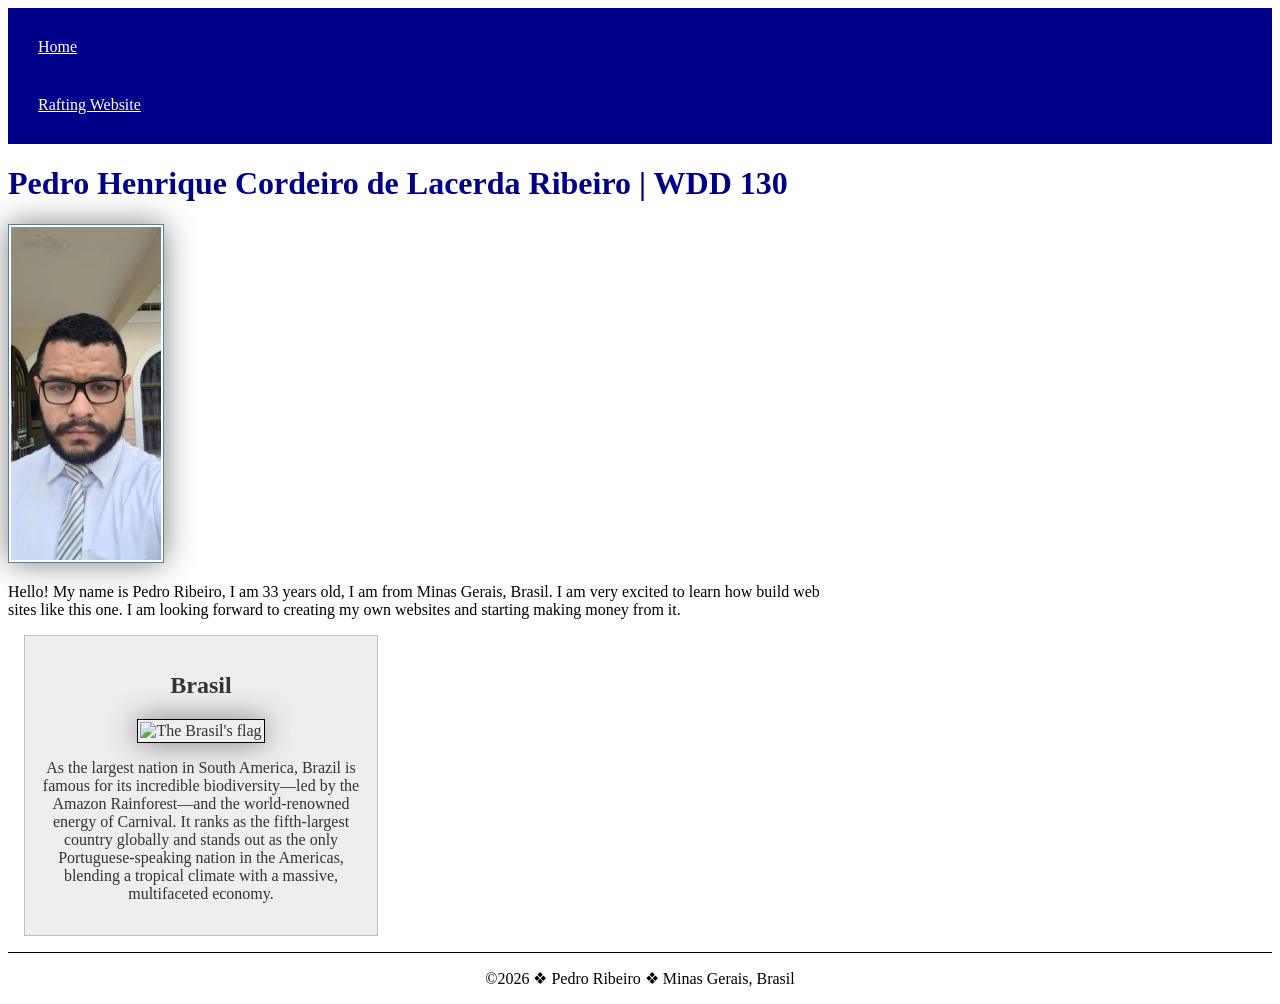
==== index.html @ e0dc850a "More corrections" ====
<!DOCTYPE html>
<html lang="en">

<head>
    <meta charset="UTF-8">
    <meta name="viewport" content="width=device-width, initial-scale=1.0">
    <title>WDD 130 | Pedro Ribeiro</title>
    <meta name="description"
      content="A page to explore information about Pedro Ribeiro, a student at BYU Idaho">
    <meta name="author" content="Pedro Ribeiro">
    <link rel="stylesheet" href="styles/styles.css">
</head>

<body>
    <header>
        <nav>
            <a href="#">Home</a>
            <a href="wwr/">Rafting Website</a>
        </nav>
    </header>
    <main>
        <h1>Pedro Henrique Cordeiro de Lacerda Ribeiro | WDD 130</h1>

        <img src="images/profile.webp" alt="My name is Pedro Ribeiro" width="200">
        <p>Hello! My name is Pedro Ribeiro, I am 33 years old, I am from Minas Gerais, Brasil. I am
            very excited to learn how build web sites like this one. I am looking forward to
            creating my own websites
            and starting making money from it. </p>
    </main>
    <aside>
        <h2>Brasil</h2>
        <img src="images/brasil.jpg" alt="The Brasil's flag">
        <p>As the largest nation in South America, Brazil is famous for its incredible
            biodiversity—led by the
            Amazon Rainforest—and the world-renowned energy of Carnival. It ranks as the
            fifth-largest country
            globally and stands out as the only Portuguese-speaking nation in the Americas, blending
            a tropical
            climate with a massive, multifaceted economy.</p>
    </aside>
    <footer>
        <p>©2026 ❖ Pedro Ribeiro ❖ Minas Gerais, Brasil</p>
    </footer>
</body>

</html>
---- styles/styles.css ----
main {
    max-width: 840px;
}

main img {
    width: 150px;
    height: auto;
    border: 1px solid steelblue;
    padding: 2px;
    box-shadow: 0 0 30px grey;
}

aside {
    width: 20rem;
    margin: 1rem;
    border: 1px solid rgba(0, 0, 0, 0.2);
    padding: 1rem;
    background-color: #eee;
    color: #333;
    text-align: center;
}

aside img {
    width: 200px;
    height: auto;
}

nav {
    background-color: darkblue;
    padding: 10px;
}

nav a {
    color: white;
    display: block;
    padding: 20px;
}

h1 {
    color: darkblue;
}

img {
    width: 150px;
    height: auto;
    border: 1px solid black;
    padding: 2px;
    box-shadow: 0 0 30px gray;
}

p {
    padding: 0;
}

footer {
    margin-top: 1em;
    border-top: 1px solid #000;
    text-align: center;
}
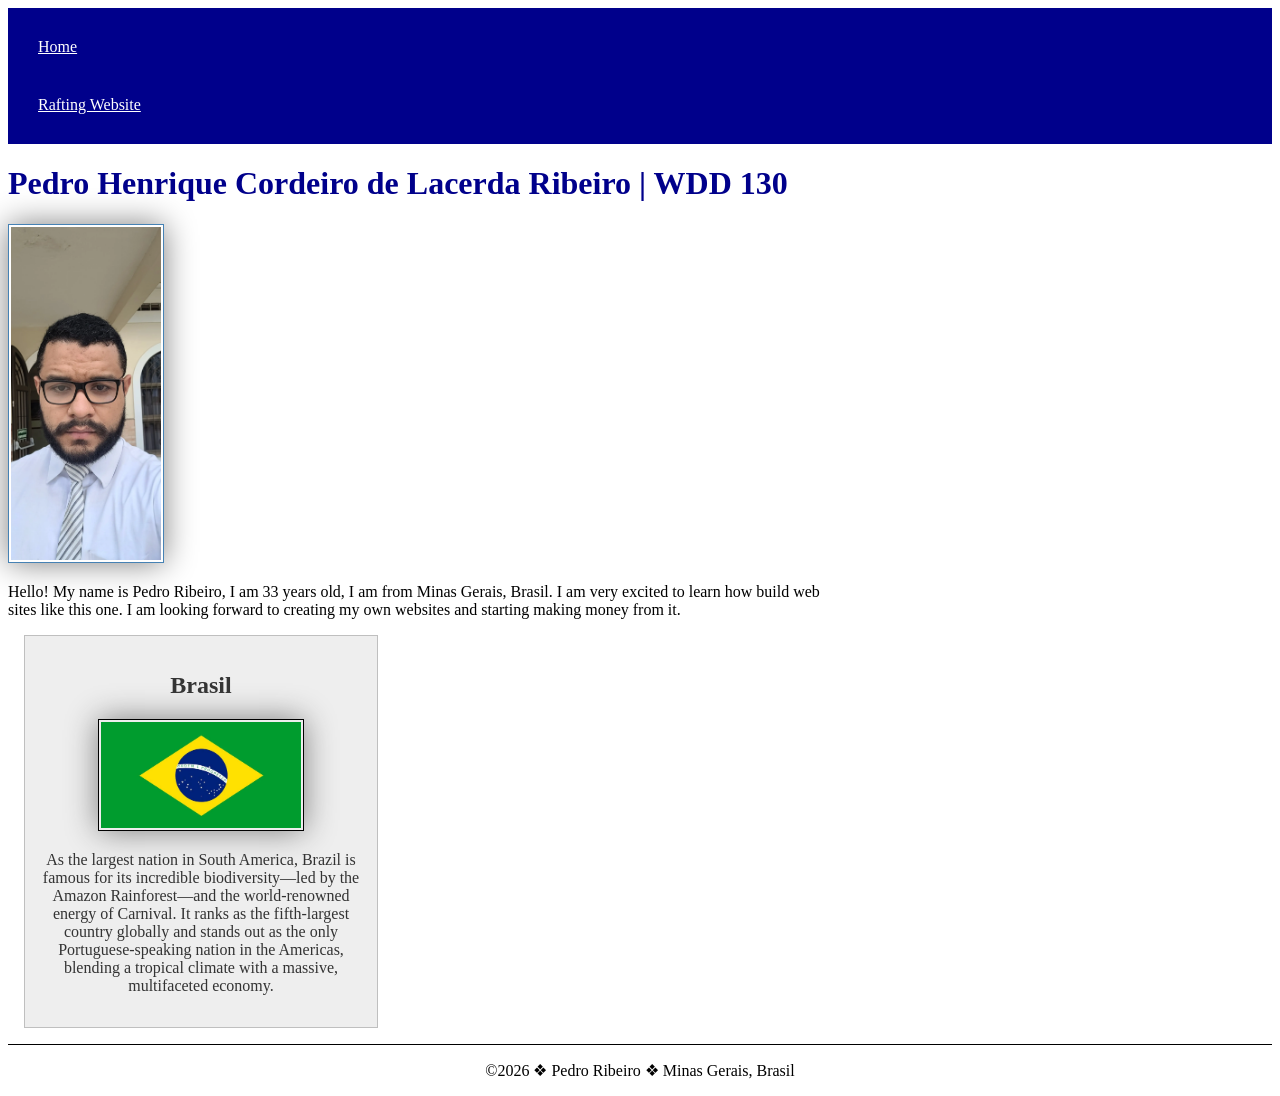
==== commit 1b417f1a: "More corrections" ====
--- a/index.html
+++ b/index.html
@@ -4,9 +4,8 @@
 <head>
     <meta charset="UTF-8">
     <meta name="viewport" content="width=device-width, initial-scale=1.0">
-    <title>WDD 130 | Pedro Ribeiro</title>
-    <meta name="description"
-      content="A page to explore information about Pedro Ribeiro, a student at BYU Idaho">
+    <title>Pedro Ribeiro | WDD 130</title>
+    <meta name="description" content="Pedro Ribeiro's BYU-Idaho WDD130 course home page">
     <meta name="author" content="Pedro Ribeiro">
     <link rel="stylesheet" href="styles/styles.css">
 </head>
@@ -29,7 +28,7 @@
     </main>
     <aside>
         <h2>Brasil</h2>
-        <img src="images/brasil.jpg" alt="The Brasil's flag">
+        <img src="images/brasil.webp" alt="The Brasil's flag">
         <p>As the largest nation in South America, Brazil is famous for its incredible
             biodiversity—led by the
             Amazon Rainforest—and the world-renowned energy of Carnival. It ranks as the
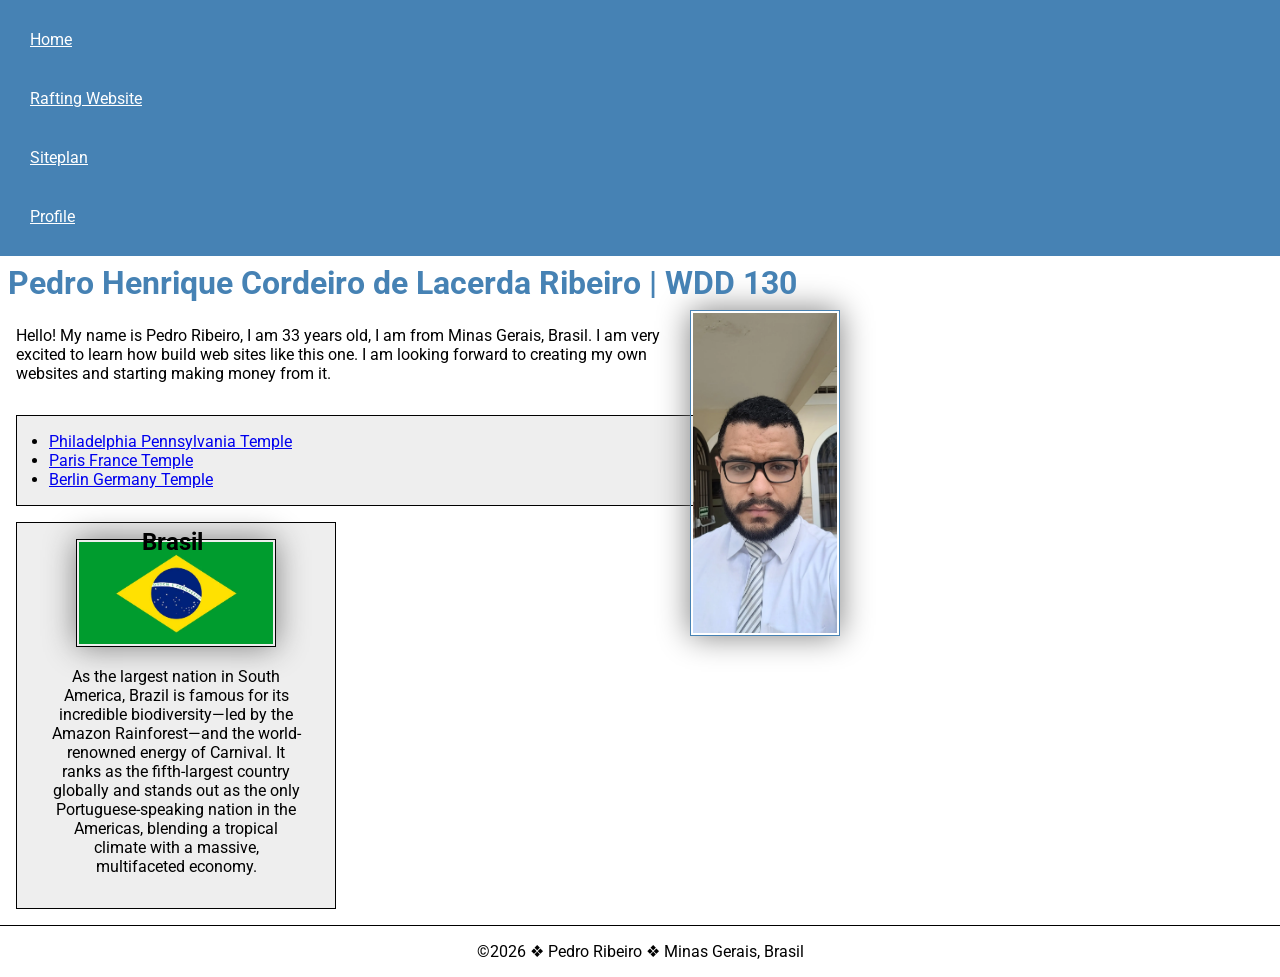
==== commit b21b277b: "code along updates for week3" ====
--- a/index.html
+++ b/index.html
@@ -4,10 +4,14 @@
 <head>
     <meta charset="UTF-8">
     <meta name="viewport" content="width=device-width, initial-scale=1.0">
-    <title>Pedro Ribeiro | WDD 130</title>
-    <meta name="description" content="Pedro Ribeiro's BYU-Idaho WDD130 course home page">
+    <title>WDD 130 - Pedro Ribeiro</title>
+    <meta name="description"
+      content="Pedro Ribeiro's BYU-Idaho WDD130 course home page with student information, work and dreams.">
     <meta name="author" content="Pedro Ribeiro">
     <link rel="stylesheet" href="styles/styles.css">
+    <link rel="preconnect" href="https://fonts.googleapis.com">
+    <link rel="preconnect" href="https://fonts.gstatic.com" crossorigin>
+    <link href="https://fonts.googleapis.com/css2?family=Roboto&display=swap" rel="stylesheet">
 </head>
 
 <body>
@@ -15,6 +19,8 @@
         <nav>
             <a href="#">Home</a>
             <a href="wwr/">Rafting Website</a>
+            <a href="wwr/site-plan-rafting.html">Siteplan</a>
+            <a href="https://linkedin.com">Profile</a>
         </nav>
     </header>
     <main>
@@ -25,8 +31,16 @@
             very excited to learn how build web sites like this one. I am looking forward to
             creating my own websites
             and starting making money from it. </p>
+        <ul class="box indent">
+            <li><a href="https://www.churchofjesuschrist.org/temples/details/philadelphia-pennsylvania-temple"
+                  target="_blank">Philadelphia Pennsylvania Temple</a></li>
+            <li><a href="https://www.churchofjesuschrist.org/temples/details/paris-france-temple"
+                  target="_blank">Paris France Temple</a></li>
+            <li><a href="https://www.churchofjesuschrist.org/temples/details/lima-peru-los-olivos-temple"
+                  target="_blank">Berlin Germany Temple</a></li>
+        </ul>
     </main>
-    <aside>
+    <aside class="box">
         <h2>Brasil</h2>
         <img src="images/brasil.webp" alt="The Brasil's flag">
         <p>As the largest nation in South America, Brazil is famous for its incredible
--- a/styles/styles.css
+++ b/styles/styles.css
@@ -1,32 +1,58 @@
+* {
+    margin: 0;
+    padding: 0;
+    box-sizing: border-box;
+}
+
+body {
+    font-size: 16px;
+    font-family: Roboto, Arial, sans-serif;
+}
+
+:root {
+    --height: auto;
+    --padding: 1rem;
+
+}
+
 main {
     max-width: 840px;
 }
 
 main img {
     width: 150px;
-    height: auto;
+    height: var(--height);
     border: 1px solid steelblue;
     padding: 2px;
     box-shadow: 0 0 30px grey;
+    float: right;
+    margin: 0 0 1rem 1rem;
 }
 
 aside {
     width: 20rem;
     margin: 1rem;
     border: 1px solid rgba(0, 0, 0, 0.2);
-    padding: 1rem;
+    padding: var(--padding);
     background-color: #eee;
     color: #333;
     text-align: center;
+    position: relative;
 }
 
 aside img {
     width: 200px;
-    height: auto;
+    height: var(--height);
+}
+
+aside h2 {
+    position: absolute;
+    top: 5px;
+    left: 125px;
 }
 
 nav {
-    background-color: darkblue;
+    background-color: steelblue;
     padding: 10px;
 }
 
@@ -37,23 +63,37 @@
 }
 
 h1 {
-    color: darkblue;
+    color: steelblue;
+    padding: .5rem;
 }
 
 img {
     width: 150px;
-    height: auto;
+    height: var(--height);
     border: 1px solid black;
     padding: 2px;
     box-shadow: 0 0 30px gray;
 }
 
 p {
-    padding: 0;
+    padding: 1rem;
 }
 
 footer {
     margin-top: 1em;
     border-top: 1px solid #000;
     text-align: center;
+}
+
+/* Class Selector */
+.box {
+    margin: 1rem;
+    border: 1px solid rgba(0, 0, 0, 1);
+    padding: 1rem;
+    background-color: #eee;
+    color: #000;
+}
+
+.indent {
+    padding-left: 2rem;
 }
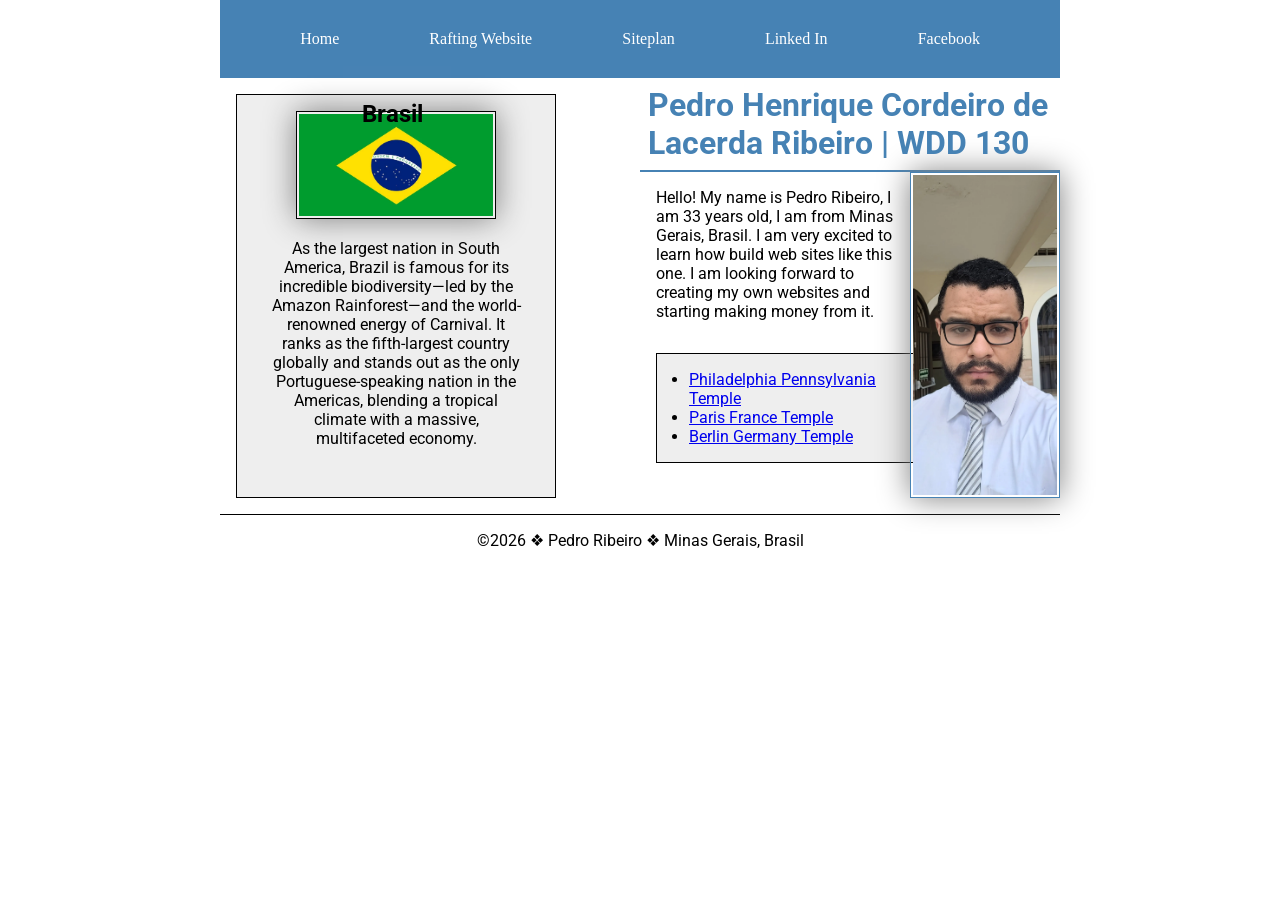
==== commit 9aad81c9: "code along activities" ====
--- a/index.html
+++ b/index.html
@@ -20,37 +20,42 @@
             <a href="#">Home</a>
             <a href="wwr/">Rafting Website</a>
             <a href="wwr/site-plan-rafting.html">Siteplan</a>
-            <a href="https://linkedin.com">Profile</a>
+            <a href="https://linkedin.com">Linked In</a>
+            <a href="https://www.facebook.com">Facebook</a>
         </nav>
     </header>
-    <main>
-        <h1>Pedro Henrique Cordeiro de Lacerda Ribeiro | WDD 130</h1>
+    <div class="grid">
+        <main>
+            <h1>Pedro Henrique Cordeiro de Lacerda Ribeiro | WDD 130</h1>
 
-        <img src="images/profile.webp" alt="My name is Pedro Ribeiro" width="200">
-        <p>Hello! My name is Pedro Ribeiro, I am 33 years old, I am from Minas Gerais, Brasil. I am
-            very excited to learn how build web sites like this one. I am looking forward to
-            creating my own websites
-            and starting making money from it. </p>
-        <ul class="box indent">
-            <li><a href="https://www.churchofjesuschrist.org/temples/details/philadelphia-pennsylvania-temple"
-                  target="_blank">Philadelphia Pennsylvania Temple</a></li>
-            <li><a href="https://www.churchofjesuschrist.org/temples/details/paris-france-temple"
-                  target="_blank">Paris France Temple</a></li>
-            <li><a href="https://www.churchofjesuschrist.org/temples/details/lima-peru-los-olivos-temple"
-                  target="_blank">Berlin Germany Temple</a></li>
-        </ul>
-    </main>
-    <aside class="box">
-        <h2>Brasil</h2>
-        <img src="images/brasil.webp" alt="The Brasil's flag">
-        <p>As the largest nation in South America, Brazil is famous for its incredible
-            biodiversity—led by the
-            Amazon Rainforest—and the world-renowned energy of Carnival. It ranks as the
-            fifth-largest country
-            globally and stands out as the only Portuguese-speaking nation in the Americas, blending
-            a tropical
-            climate with a massive, multifaceted economy.</p>
-    </aside>
+            <img src="images/profile.webp" alt="My name is Pedro Ribeiro" width="200">
+            <p>Hello! My name is Pedro Ribeiro, I am 33 years old, I am from Minas Gerais, Brasil. I
+                am
+                very excited to learn how build web sites like this one. I am looking forward to
+                creating my own websites
+                and starting making money from it. </p>
+            <ul class="box indent">
+                <li><a href="https://www.churchofjesuschrist.org/temples/details/philadelphia-pennsylvania-temple"
+                      target="_blank">Philadelphia Pennsylvania Temple</a></li>
+                <li><a href="https://www.churchofjesuschrist.org/temples/details/paris-france-temple"
+                      target="_blank">Paris France Temple</a></li>
+                <li><a href="https://www.churchofjesuschrist.org/temples/details/lima-peru-los-olivos-temple"
+                      target="_blank">Berlin Germany Temple</a></li>
+            </ul>
+        </main>
+        <aside class="box">
+            <h2>Brasil</h2>
+            <img src="images/brasil.webp" alt="The Brasil's flag">
+            <p>As the largest nation in South America, Brazil is famous for its incredible
+                biodiversity—led by the
+                Amazon Rainforest—and the world-renowned energy of Carnival. It ranks as the
+                fifth-largest country
+                globally and stands out as the only Portuguese-speaking nation in the Americas,
+                blending
+                a tropical
+                climate with a massive, multifaceted economy.</p>
+        </aside>
+    </div>
     <footer>
         <p>©2026 ❖ Pedro Ribeiro ❖ Minas Gerais, Brasil</p>
     </footer>
--- a/styles/styles.css
+++ b/styles/styles.css
@@ -17,6 +17,7 @@
 
 main {
     max-width: 840px;
+    grid-column: 2/3;
 }
 
 main img {
@@ -38,6 +39,8 @@
     color: #333;
     text-align: center;
     position: relative;
+    grid-column: 1/2;
+    grid-row: 1/2;
 }
 
 aside img {
@@ -54,17 +57,23 @@
 nav {
     background-color: steelblue;
     padding: 10px;
+    display: flex;
+    justify-content: space-evenly;
+    text-align: center;
 }
 
 nav a {
     color: white;
     display: block;
     padding: 20px;
+    text-decoration: none;
+    font-family: lato;
 }
 
 h1 {
     color: steelblue;
     padding: .5rem;
+    border-bottom: 2px solid steelblue;
 }
 
 img {
@@ -96,4 +105,18 @@
 
 .indent {
     padding-left: 2rem;
+}
+
+header,
+.grid,
+footer {
+    max-width: 840px;
+    margin: 0 auto;
+
+}
+
+.grid {
+    display: grid;
+    grid-template-columns: 1fr 1fr;
+
 }
